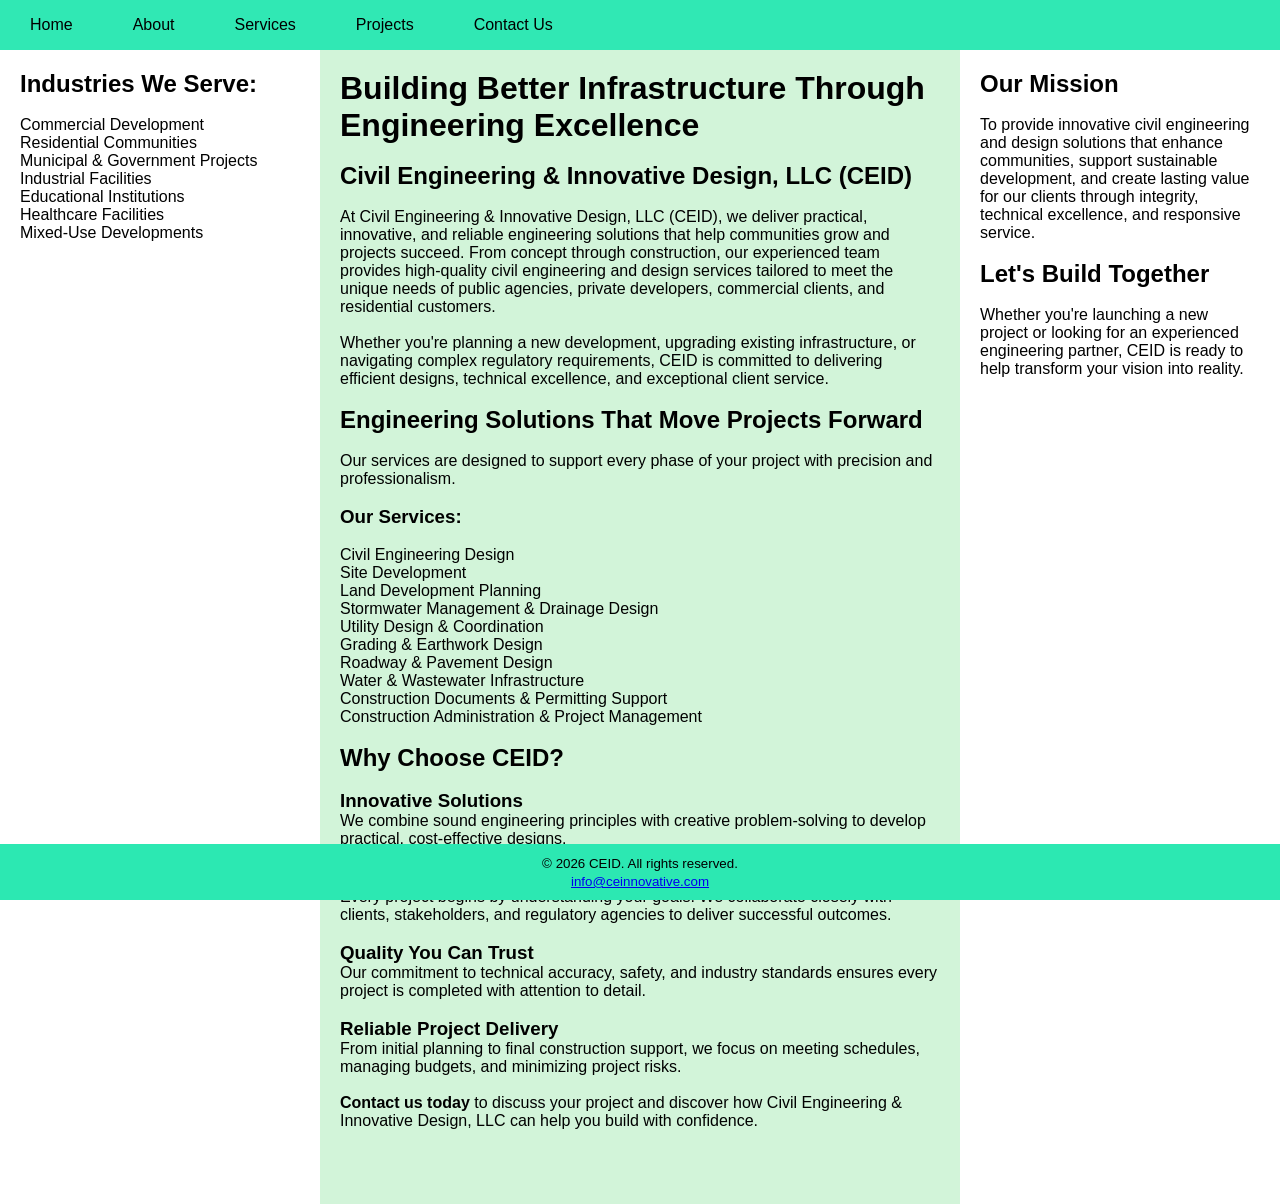
==== index.html @ 6dee5d43 "Add files via upload" ====
<!DOCTYPE html>
<html lang="en">
<head>
    <meta charset="UTF-8">
    <meta name="viewport" content="width=device-width, initial-scale=1.0">
    <title>CEID</title>
    <link rel="icon" type="image/x-icon" href="icons/favicon.ico">
    <link rel="stylesheet" href="styles/style.css">
    <style>
       .home-main {
            display: grid;
            height: 100%;
            grid-template-columns: 25% 50% 25%;
        }
    </style>
</head>
<body>
    
    <special-header></special-header>

    <div class="home-main">
        <div style="background-color: white; padding: 20px;">
            <h2>Industries We Serve:</h2> <br>
            <ol style="list-style: none;">
                <li>Commercial Development</li>
                <li>Residential Communities</li>
                <li>Municipal & Government Projects</li>
                <li>Industrial Facilities</li>
                <li>Educational Institutions</li>
                <li>Healthcare Facilities</li>
                <li>Mixed-Use Developments</li>
            </ol>
        </div>

        <div style="padding: 20px; background-color: hsl(133, 60%, 89%);">
            <h1>Building Better Infrastructure Through Engineering Excellence</h1><br>
            <h2>Civil Engineering & Innovative Design, LLC (CEID)</h2><br>
            <p>
                At Civil Engineering & Innovative Design, LLC (CEID), we deliver practical, innovative, 
                and reliable engineering solutions that help communities grow and projects succeed. From 
                concept through construction, our experienced team provides high-quality civil engineering 
                and design services tailored to meet the unique needs of public agencies, private 
                developers, commercial clients, and residential customers.
            </p> <br>
            <p>
                Whether you're planning a new development, upgrading existing infrastructure, or navigating 
                complex regulatory requirements, CEID is committed to delivering efficient designs, 
                technical excellence, and exceptional client service.
            </p> <br>
            <h2>Engineering Solutions That Move Projects Forward</h2> <br>
            <p>
                Our services are designed to support every phase of your project with precision and professionalism.
            </p> <br>

            <h3>Our Services:</h3> <br>
            <ol style="list-style: none;">
                <li>Civil Engineering Design</li>
                <li>Site Development</li>
                <li>Land Development Planning</li>
                <li>Stormwater Management & Drainage Design</li>
                <li>Utility Design & Coordination</li>
                <li>Grading & Earthwork Design</li>
                <li>Roadway & Pavement Design</li>
                <li>Water & Wastewater Infrastructure</li>
                <li>Construction Documents & Permitting Support</li>
                <li>Construction Administration & Project Management</li>
            </ol>

            <br>
            <h2>Why Choose CEID?</h2> <br>

            <h3>Innovative Solutions</h3>
            <p>
                We combine sound engineering principles with creative problem-solving to 
                develop practical, cost-effective designs.
            </p> <br>
            
            <h3>Client-Focused Approach</h3>
            <p>
                Every project begins by understanding your goals. We collaborate closely with clients, stakeholders, 
                and regulatory agencies to deliver successful outcomes.
            </p> <br>

            <h3>Quality You Can Trust</h3>
            <p>
                Our commitment to technical accuracy, safety, and industry standards ensures every project is completed 
                with attention to detail.
            </p> <br>

            <h3>Reliable Project Delivery</h3>
            <p>
                From initial planning to final construction support, we focus on meeting schedules, managing budgets, 
                and minimizing project risks.
            </p> <br>

            <p>
                <strong>Contact us today</strong> to discuss your project and discover how Civil Engineering & 
                Innovative Design, LLC can help you build with confidence.
            </p>


            <br><br><br>

        </div>

        <div style="background-color: white; padding: 20px;">
            <h2>Our Mission</h2> <br>
            <p>
                To provide innovative civil engineering and design solutions that enhance communities, support sustainable development, 
                and create lasting value for our clients through integrity, technical excellence, and responsive service.
            </p> <br>

            <h2>Let's Build Together</h2> <br>
            <p>
                Whether you're launching a new project or looking for an experienced engineering partner, CEID is ready to help 
                transform your vision into reality.
            </p>
        </div>

    </div>

    <special-footer></special-footer>

    <script src="headerfooter.js"></script>
</body>
</html>
---- styles/style.css ----
* {
    margin: 0;
    padding: 0;
    box-sizing: border-box;
}
body {
    font-family: Arial, sans-serif;
    background-color: #f4f4f4;
}
ul {
    list-style-type: none;
    margin: 0;
    padding: 0;
    overflow: hidden;
    background-color: hsl(163, 80%, 55%);
}
ul li {
    float: left;
}
ul li a {
    display: block;
    color: black;
    text-align: center;
    width: 100%;
    padding: 16px 30px;
    text-decoration: none;
}
ul li a:hover {
    background-color: hsl(168, 66%, 45%);
}

footer {
    clear: both;
    text-align: center;
    font-family: sans-serif;
    background-color: hsl(163, 80%, 54%);
    padding: 10px 0;
    color: black;
    position: fixed;
    bottom: 0;
    width: 100%;
}
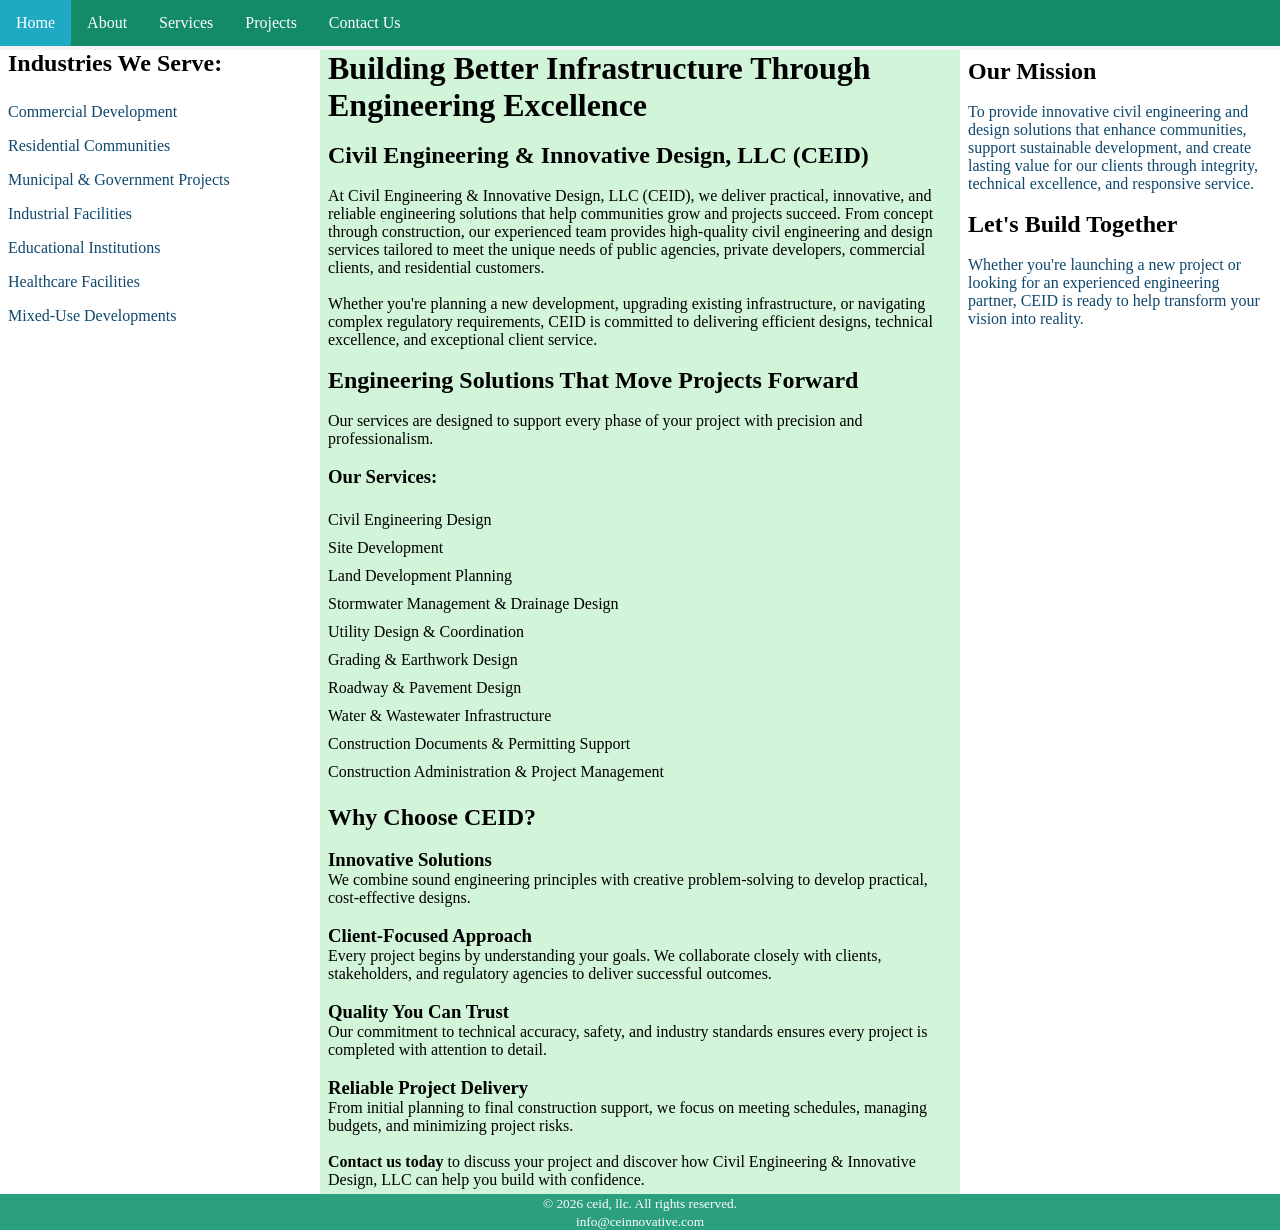
==== commit 7732b3a3: "Add files via upload" ====
--- a/index.html
+++ b/index.html
@@ -6,6 +6,8 @@
     <title>CEID</title>
     <link rel="icon" type="image/x-icon" href="icons/favicon.ico">
     <link rel="stylesheet" href="styles/style.css">
+    <link rel="stylesheet" href="styles/header.css">
+    <link rel="stylesheet" href="styles/footer.css">
     <style>
        .home-main {
             display: grid;
@@ -16,12 +18,26 @@
 </head>
 <body>
     
-    <special-header></special-header>
+    <!-- header codes are here -->
+
+    <ul class="h-nbar">
+        <li><a class="active" href="index.html">Home</a></li>
+        <li><a href="about.html">About</a></li>
+        <li><a href="services.html">Services</a></li>
+        <li><a href="projects.html">Projects</a></li>
+        <li><a href="contact.html">Contact Us</a></li>
+    </ul>
+
+    <!-- main body goes here -->
 
     <div class="home-main">
-        <div style="background-color: white; padding: 20px;">
-            <h2>Industries We Serve:</h2> <br>
-            <ol style="list-style: none;">
+        <div style="background-color: white;">
+
+            <h2 style="padding-left: 8px; 
+                       font-family: 'Times New Roman', Times, serif;">
+                       Industries We Serve:
+            </h2> <br>
+            <ul class="ls-hp-service">
                 <li>Commercial Development</li>
                 <li>Residential Communities</li>
                 <li>Municipal & Government Projects</li>
@@ -29,10 +45,12 @@
                 <li>Educational Institutions</li>
                 <li>Healthcare Facilities</li>
                 <li>Mixed-Use Developments</li>
-            </ol>
+            </ul>
         </div>
 
-        <div style="padding: 20px; background-color: hsl(133, 60%, 89%);">
+        <div style="padding: 0px 8px 5px; 
+                    background-color: hsl(133, 60%, 89%); 
+                    font-family: 'Times New Roman', Times, serif;">
             <h1>Building Better Infrastructure Through Engineering Excellence</h1><br>
             <h2>Civil Engineering & Innovative Design, LLC (CEID)</h2><br>
             <p>
@@ -53,7 +71,7 @@
             </p> <br>
 
             <h3>Our Services:</h3> <br>
-            <ol style="list-style: none;">
+            <ul class="our-services">
                 <li>Civil Engineering Design</li>
                 <li>Site Development</li>
                 <li>Land Development Planning</li>
@@ -64,7 +82,7 @@
                 <li>Water & Wastewater Infrastructure</li>
                 <li>Construction Documents & Permitting Support</li>
                 <li>Construction Administration & Project Management</li>
-            </ol>
+            </ul>
 
             <br>
             <h2>Why Choose CEID?</h2> <br>
@@ -98,20 +116,19 @@
                 Innovative Design, LLC can help you build with confidence.
             </p>
 
-
-            <br><br><br>
-
         </div>
 
-        <div style="background-color: white; padding: 20px;">
+        <div style="background-color: white; 
+                    padding: 8px;
+                    font-family: 'Times New Roman', Times, serif;">
             <h2>Our Mission</h2> <br>
-            <p>
+            <p style="color: #0f486e;">
                 To provide innovative civil engineering and design solutions that enhance communities, support sustainable development, 
                 and create lasting value for our clients through integrity, technical excellence, and responsive service.
             </p> <br>
 
             <h2>Let's Build Together</h2> <br>
-            <p>
+            <p style="color: #0f486e;">
                 Whether you're launching a new project or looking for an experienced engineering partner, CEID is ready to help 
                 transform your vision into reality.
             </p>
@@ -119,8 +136,12 @@
 
     </div>
 
-    <special-footer></special-footer>
+    <!-- footer codes are here -->
 
-    <script src="headerfooter.js"></script>
+    <div class="footer">
+        <p><small>&copy; 2026 ceid, llc. All rights reserved.</small></p>
+        <small><a href="mailto:info@ceinnovative.com">info@ceinnovative.com</a></small>
+    </div>
+
 </body>
 </html>
--- a/styles/style.css
+++ b/styles/style.css
@@ -7,37 +7,36 @@
     font-family: Arial, sans-serif;
     background-color: #f4f4f4;
 }
-ul {
-    list-style-type: none;
-    margin: 0;
-    padding: 0;
-    overflow: hidden;
-    background-color: hsl(163, 80%, 55%);
-}
-ul li {
-    float: left;
-}
-ul li a {
-    display: block;
-    color: black;
-    text-align: center;
-    width: 100%;
-    padding: 16px 30px;
-    text-decoration: none;
-}
-ul li a:hover {
-    background-color: hsl(168, 66%, 45%);
+
+div.home-main, div.contact-main, div.projects-main, div.services-container {
+    margin-top: 50px;
 }
 
-footer {
-    clear: both;
-    text-align: center;
-    font-family: sans-serif;
-    background-color: hsl(163, 80%, 54%);
-    padding: 10px 0;
-    color: black;
-    position: fixed;
-    bottom: 0;
-    width: 100%;
+ul.ls-hp-service li{
+    display: block;
+    padding: 8px;
+    color: #0f486e;
+    font-family: 'Times New Roman', Times, serif
 }
 
+ul.ls-hp-service li:hover{
+    background-color: hsl(0, 3%, 82%);
+    color: white;
+}
+
+ul.our-services{
+    list-style-type: none;
+}
+
+ul.our-services li{
+    display: block;
+    padding: 5px 0px;
+}
+
+ul.our-services li:hover{
+    background-color: hsl(0, 2%, 52%);
+    color: white;
+}
+
+
+
--- a/styles/header.css
+++ b/styles/header.css
@@ -0,0 +1,35 @@
+* {
+    margin: 0;
+    padding: 0;
+    box-sizing: border-box;
+}
+ul.h-nbar{
+    list-style-type: none;
+    margin: 0;
+    padding: 0;
+    background-color: hsl(162, 76%, 31%);
+    overflow: hidden;
+    position: fixed;
+    top: 0;
+    width: 100%;
+}
+
+ul.h-nbar li {
+    float: left;
+}
+
+ul.h-nbar li a {
+    display: block;
+    color: white;
+    padding: 14px 16px;
+    text-decoration: none;
+    font-family: 'Times New Roman', Times, serif;
+}
+
+ul.h-nbar li a.active {
+    background-color: hsl(189, 73%, 44%);
+}
+
+ul.h-nbar li a:hover:not(.active) {
+    background-color: hsl(189, 73%, 24%);
+}
--- a/styles/footer.css
+++ b/styles/footer.css
@@ -0,0 +1,17 @@
+* {
+    margin: 0;
+    padding: 0;
+    box-sizing: border-box;
+}
+
+div.footer{
+    text-align: center;
+    color: white;
+    background-color: hsl(162, 57%, 40%);
+    font-family: 'Times New Roman', Times, serif;
+}
+
+div.footer a{
+    color: white;
+    text-decoration: none;
+}
